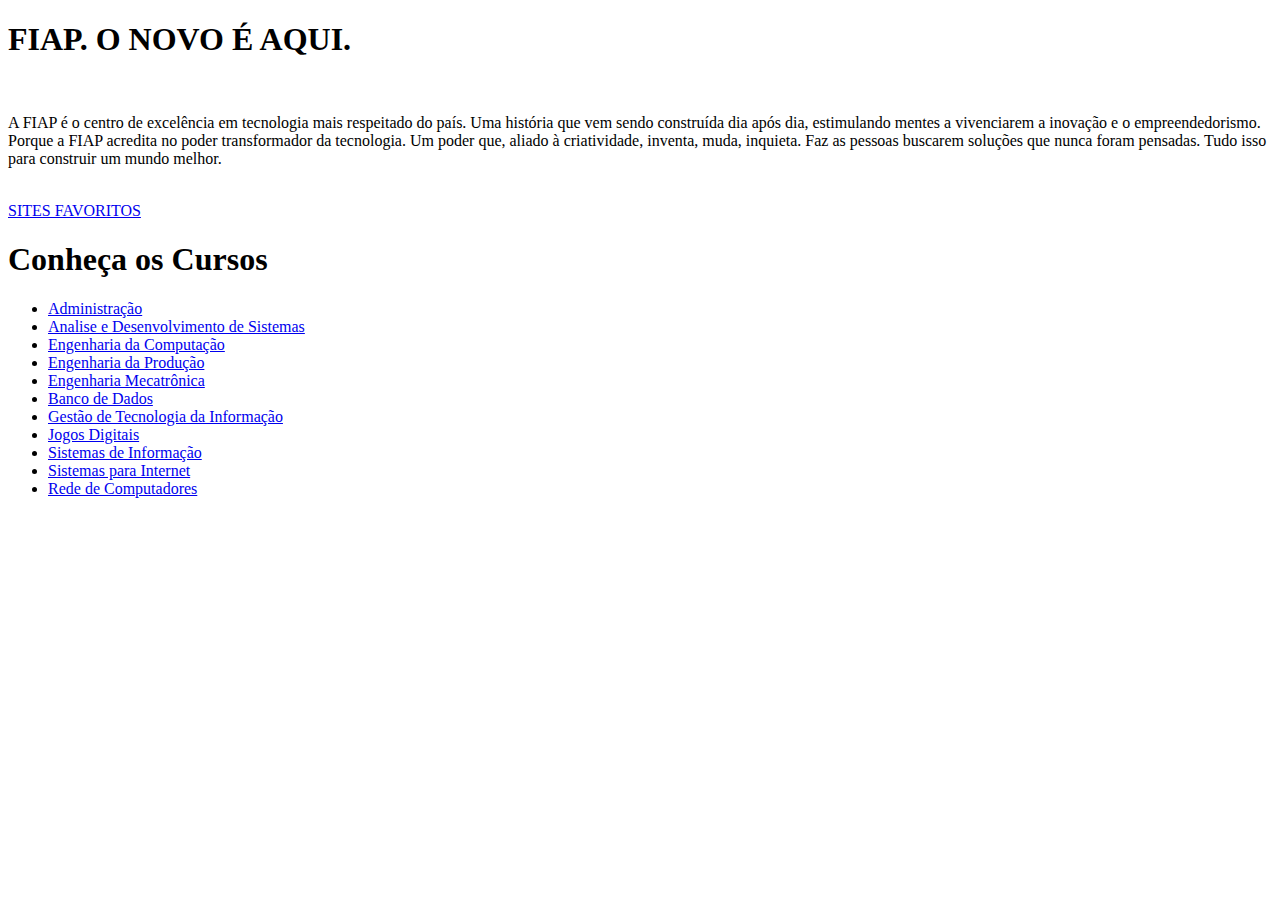
==== first-exercise/index.html @ d5db9fbd "." ====
<!DOCTYPE html>
<html lang="pt-BR">
<head>
    <meta charset="UTF-8">
    <meta name="viewport" content="width=device-width, initial-scale=1.0">
    <title>Pagina Inicial</title>
</head>
<body>
    <h1>FIAP. O NOVO É AQUI.</h1>
    <img src="https://play-lh.googleusercontent.com/S70rI7VrwLic7_p-ax7iAOOopQhcPCzmqyLe5RLJmApTpkgTRaCwWsTNN1Uv1t_t3Pp5" alt="" width="100">
    <p>A FIAP é o centro de excelência em tecnologia mais respeitado do país. Uma história que vem sendo construída dia após dia, estimulando mentes a vivenciarem a inovação e o empreendedorismo. Porque a FIAP acredita no poder transformador da tecnologia. Um poder que, aliado à criatividade, inventa, muda, inquieta. Faz as pessoas buscarem soluções que nunca foram pensadas. Tudo isso para construir um mundo melhor.</p>
    <br>
    <a href="favorito.html">SITES FAVORITOS</a>
    <h1>Conheça os Cursos</h1>
    <ul>
        <li><a href="cursos/adm.html">Administração</a></li>
        <li><a href="cursos/ads.html">Analise e Desenvolvimento de Sistemas</a></li>
        <li><a href="cursos/ec.html">Engenharia da Computação</a></li>
        <li><a href="cursos/ep.html">Engenharia da Produção</a></li>
        <li><a href="cursos/em.html">Engenharia Mecatrônica</a></li>
        <li><a href="cursos/bd.html">Banco de Dados</a></li>
        <li><a href="cursos/gti.html">Gestão de Tecnologia da Informação</a></li>
        <li><a href="cursos/jd.html">Jogos Digitais</a></li>
        <li><a href="cursos/si.html">Sistemas de Informação</a></li>
        <li><a href="cursos/spi.html">Sistemas para Internet</a></li>
        <li><a href="cursos/rc.html">Rede de Computadores</a></li>
    </ul>
</body>
</html>
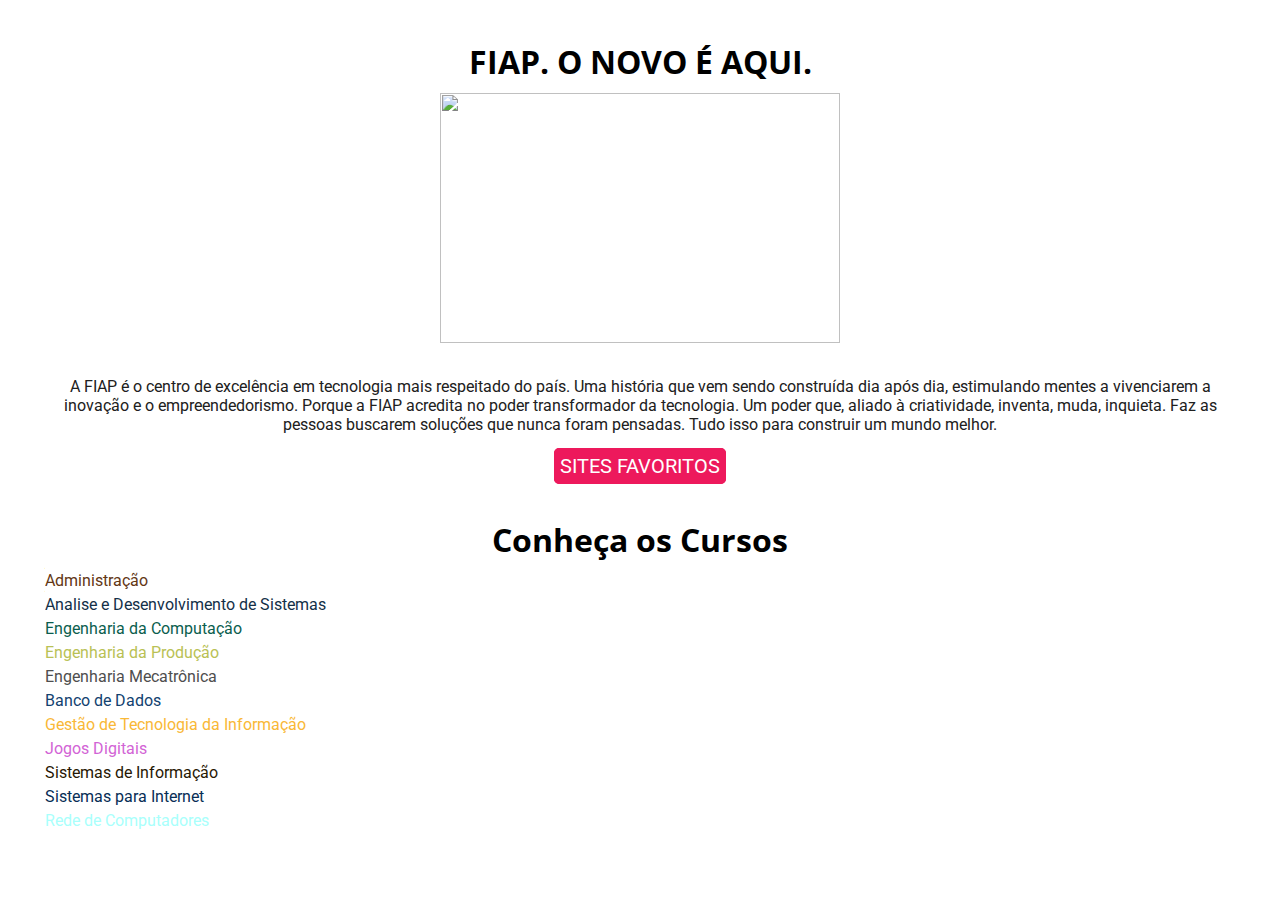
==== commit 07839a46: "." ====
--- a/first-exercise/index.html
+++ b/first-exercise/index.html
@@ -4,26 +4,68 @@
     <meta charset="UTF-8">
     <meta name="viewport" content="width=device-width, initial-scale=1.0">
     <title>Pagina Inicial</title>
+    <link rel="stylesheet" href="css/style.css">
+
+    <style>
+        #adm{
+            color: #633715;
+        }
+        #ads{
+            color: #133048;
+        }
+        #ec{
+            color: #0b5e4e;
+        }
+        #ep{
+            color: #B9C155;
+        }
+        #em{
+            color: #4e4e4e;
+        }
+        #bd{
+            color: #124270;
+        }
+        #gti{
+            color: #F9B837;
+        }
+        #jd{
+            color: #D263D5;
+        }
+        #si{
+            color: #271804;
+        }
+        #spi{
+            color: #072E56;
+        }
+        #rc{
+            color: #A9FFFC;
+        }
+    </style>
 </head>
 <body>
-    <h1>FIAP. O NOVO É AQUI.</h1>
-    <img src="https://play-lh.googleusercontent.com/S70rI7VrwLic7_p-ax7iAOOopQhcPCzmqyLe5RLJmApTpkgTRaCwWsTNN1Uv1t_t3Pp5" alt="" width="100">
-    <p>A FIAP é o centro de excelência em tecnologia mais respeitado do país. Uma história que vem sendo construída dia após dia, estimulando mentes a vivenciarem a inovação e o empreendedorismo. Porque a FIAP acredita no poder transformador da tecnologia. Um poder que, aliado à criatividade, inventa, muda, inquieta. Faz as pessoas buscarem soluções que nunca foram pensadas. Tudo isso para construir um mundo melhor.</p>
-    <br>
-    <a href="favorito.html">SITES FAVORITOS</a>
+    <div id="header">
+        <h1 id="title">FIAP. O NOVO É AQUI.</h1>
+        <img id="logo" src="https://play-lh.googleusercontent.com/S70rI7VrwLic7_p-ax7iAOOopQhcPCzmqyLe5RLJmApTpkgTRaCwWsTNN1Uv1t_t3Pp5" alt="">
+    </div>
+    <div id="info">
+        <p>A FIAP é o centro de excelência em tecnologia mais respeitado do país. Uma história que vem sendo construída dia após dia, estimulando mentes a vivenciarem a inovação e o empreendedorismo. Porque a FIAP acredita no poder transformador da tecnologia. Um poder que, aliado à criatividade, inventa, muda, inquieta. Faz as pessoas buscarem soluções que nunca foram pensadas. Tudo isso para construir um mundo melhor.</p>
+        <a href="favorito.html">SITES FAVORITOS</a>
+    </div>
+    <div id="cursos">
     <h1>Conheça os Cursos</h1>
     <ul>
-        <li><a href="cursos/adm.html">Administração</a></li>
-        <li><a href="cursos/ads.html">Analise e Desenvolvimento de Sistemas</a></li>
-        <li><a href="cursos/ec.html">Engenharia da Computação</a></li>
-        <li><a href="cursos/ep.html">Engenharia da Produção</a></li>
-        <li><a href="cursos/em.html">Engenharia Mecatrônica</a></li>
-        <li><a href="cursos/bd.html">Banco de Dados</a></li>
-        <li><a href="cursos/gti.html">Gestão de Tecnologia da Informação</a></li>
-        <li><a href="cursos/jd.html">Jogos Digitais</a></li>
-        <li><a href="cursos/si.html">Sistemas de Informação</a></li>
-        <li><a href="cursos/spi.html">Sistemas para Internet</a></li>
-        <li><a href="cursos/rc.html">Rede de Computadores</a></li>
+        <li><a id="adm" href="cursos/adm.html">Administração</a></li>
+        <li><a id="ads" href="cursos/ads.html">Analise e Desenvolvimento de Sistemas</a></li>
+        <li><a id="ec" href="cursos/ec.html">Engenharia da Computação</a></li>
+        <li><a id="ep" href="cursos/ep.html">Engenharia da Produção</a></li>
+        <li><a id="em" href="cursos/em.html">Engenharia Mecatrônica</a></li>
+        <li><a id="bd" href="cursos/bd.html">Banco de Dados</a></li>
+        <li><a id="gti" href="cursos/gti.html">Gestão de Tecnologia da Informação</a></li>
+        <li><a id="jd" href="cursos/jd.html">Jogos Digitais</a></li>
+        <li><a id="si" href="cursos/si.html">Sistemas de Informação</a></li>
+        <li><a id="spi" href="cursos/spi.html">Sistemas para Internet</a></li>
+        <li><a id="rc" href="cursos/rc.html">Rede de Computadores</a></li>
     </ul>
+    </div>
 </body>
 </html>--- a/first-exercise/css/style.css
+++ b/first-exercise/css/style.css
@@ -0,0 +1,86 @@
+@import url('https://fonts.googleapis.com/css2?family=Open+Sans:ital,wght@0,300..800;1,300..800&display=swap');
+@import url('https://fonts.googleapis.com/css2?family=Open+Sans:ital,wght@0,300..800;1,300..800&family=Roboto:ital,wght@0,100;0,300;0,400;0,500;0,700;0,900;1,100;1,300;1,400;1,500;1,700;1,900&display=swap');
+
+*{
+    margin: 0;
+    padding: 0;
+    box-sizing: border-box;
+}
+body{
+    padding: 20px;
+}
+#header{
+    text-align: center;
+    padding: 10px;
+}
+#title{
+    margin: 10px 0;
+    font-family: "Open Sans", sans-serif;
+}
+
+#logo{
+    width: 400px;
+    height: 250px;
+}
+
+#info{
+    padding: 20px;
+    text-align: center;
+}
+
+#info p{
+    font-family: "Roboto", sans-serif;
+    margin: 0 0 20px 0;
+}
+
+#info a{
+    text-decoration: none;
+    border: 1px solid #ED195C;
+    color: white;
+    background-color: #ED195C;
+    padding: 5px;
+    border-radius: 5px;
+    font-size: 20px;
+}
+
+#cursos{
+    padding: 20px;
+    text-align: center;
+}
+#cursos h1{
+    font-family: "Open Sans", sans-serif;
+    margin: 0 0 10px 0;
+}
+
+#cursos li{
+    list-style: none;
+    margin:5px;
+    font-family: "Roboto", sans-serif;
+    text-align:start;
+}
+
+#cursos a{
+    text-decoration: none;
+}
+
+#header h2{
+    margin: 15px 0 0 0;
+    font-family: "Open Sans", sans-serif;
+    font-size: 24px;
+}
+
+p{
+    font-family: "Roboto", sans-serif;
+    margin: 0 0 15px 0;
+    color: rgb(32, 32, 32);
+    text-align: center;
+}
+
+a{
+    font-family: "Roboto", sans-serif;
+    color:#ED195C;
+}
+
+#cursos-nav{
+    text-align: center;
+}